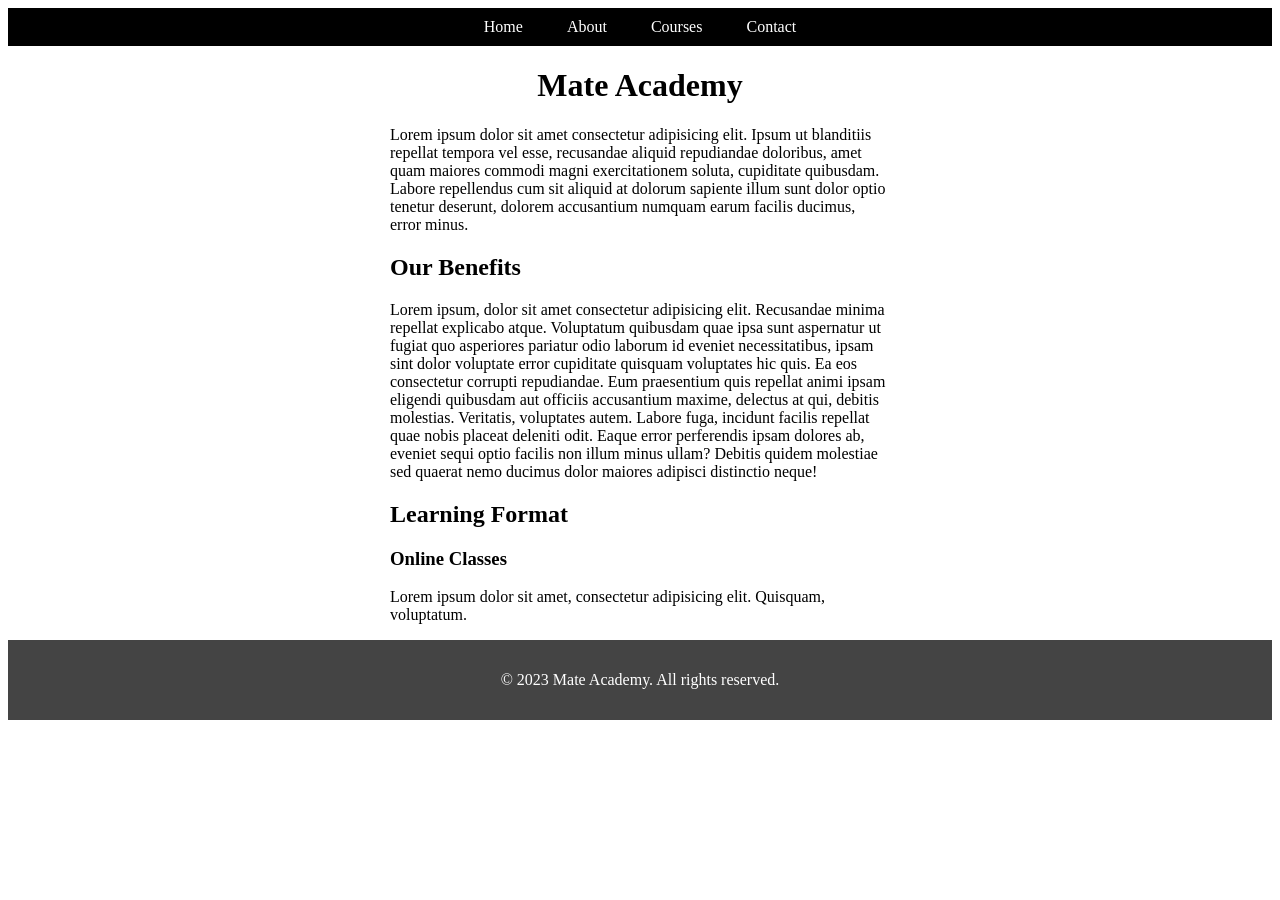
==== HTML_CSS/semantic-basics/index.html @ 26de9e6f "Add semantic-page-structure" ====
<!DOCTYPE html>
<html lang="en">
<head>
  <meta charset="UTF-8">
  <meta name="viewport" content="width=device-width, initial-scale=1.0">
  <link rel="stylesheet" href="style.css">
  <link rel="stylesheet" href="normalize.css">
  <title>Mate academy</title>
</head>
<body>
  <header class="header">
    <nav class="nav">
      <a class="nav__link" href="index.html">Home</a>
      <a class="nav__link" href="about.html">About</a>
      <a class="nav__link" href="courses.html">Courses</a>
      <a class="nav__link" href="contact.html">Contact</a>
    </nav>
  </header>
  <main class="container">
    <h1 class="title">Mate Academy</h1>

    <p>Lorem ipsum dolor sit amet consectetur adipisicing elit. Ipsum ut blanditiis repellat tempora vel esse, recusandae aliquid repudiandae doloribus, amet quam maiores commodi magni exercitationem soluta, cupiditate quibusdam. Labore repellendus cum sit aliquid at dolorum sapiente illum sunt dolor optio tenetur deserunt, dolorem accusantium numquam earum facilis ducimus, error minus.</p>

    <section class="benefits">
      <h2>Our Benefits</h2>
      <p>
        Lorem ipsum, dolor sit amet consectetur adipisicing elit. Recusandae minima repellat explicabo atque. Voluptatum quibusdam quae ipsa sunt aspernatur ut fugiat quo asperiores pariatur odio laborum id eveniet necessitatibus, ipsam sint dolor voluptate error cupiditate quisquam voluptates hic quis. Ea eos consectetur corrupti repudiandae. Eum praesentium quis repellat animi ipsam eligendi quibusdam aut officiis accusantium maxime, delectus at qui, debitis molestias. Veritatis, voluptates autem. Labore fuga, incidunt facilis repellat quae nobis placeat deleniti odit. Eaque error perferendis ipsam dolores ab, eveniet sequi optio facilis non illum minus ullam? Debitis quidem molestiae sed quaerat nemo ducimus dolor maiores adipisci distinctio neque!
      </p>
    </section>
    <section class="format">
      <h2>Learning Format</h2>
      <article>
        <h3>Online Classes</h3>
        <p>Lorem ipsum dolor sit amet, consectetur adipisicing elit. Quisquam, voluptatum.</p>
      </article>
    </section>
  </main>
  <footer class="footer">
    <p>&copy; 2023 Mate Academy. All rights reserved.</p>
  </footer>
</body>
</html>
---- HTML_CSS/semantic-basics/style.css ----
.title {
  text-align: center;
}

.nav {
  padding: 10px 0;
  background-color: #000;
  text-align: center;
  
}

.nav__link {
  padding: 0 20px;
  color: #fff;
  text-decoration: none;  
}

.container {
  max-width: 500px;
  margin: 0 auto;
  padding: 0 10px;
}

.footer {
  color: #fff;
  background-color: #444;
  text-align: center;
  line-height: 80px;
}
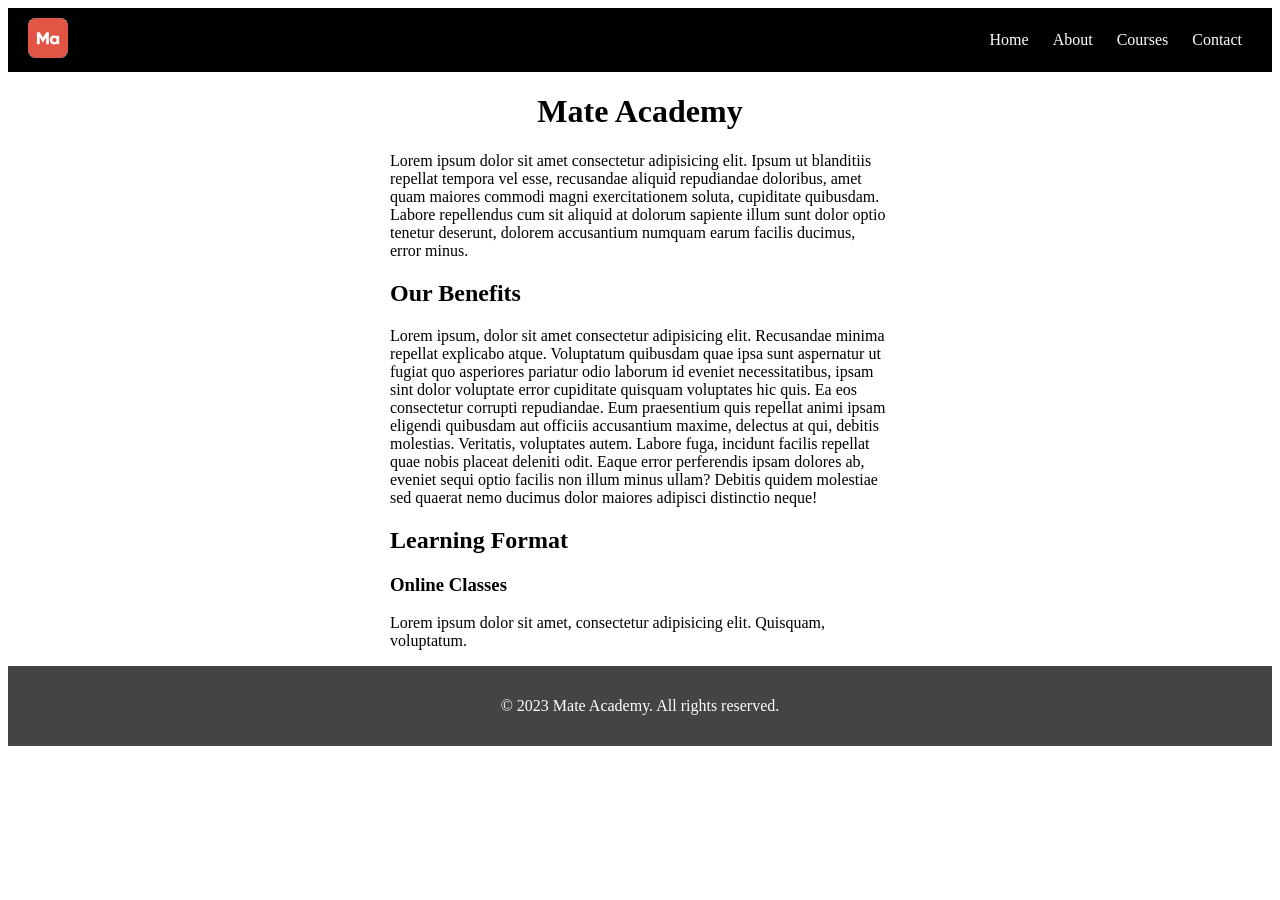
==== commit cee4b982: "Align elements horizontaly" ====
--- a/HTML_CSS/semantic-basics/index.html
+++ b/HTML_CSS/semantic-basics/index.html
@@ -9,6 +9,12 @@
 </head>
 <body>
   <header class="header">
+    <a href="index.html" class="logo">
+      <img 
+      src="image.png" 
+      alt="Mate Academy" 
+      class="logo__img">
+    </a>
     <nav class="nav">
       <a class="nav__link" href="index.html">Home</a>
       <a class="nav__link" href="about.html">About</a>
--- a/HTML_CSS/semantic-basics/style.css
+++ b/HTML_CSS/semantic-basics/style.css
@@ -2,7 +2,15 @@
   text-align: center;
 }
 
+.header{
+  background-color: #000;
+  display: flex;
+  align-items: center;
+  justify-content: space-between;
+  padding: 10px 20px;
+}
 .nav {
+  display: inline-block;
   padding: 10px 0;
   background-color: #000;
   text-align: center;
@@ -10,7 +18,7 @@
 }
 
 .nav__link {
-  padding: 0 20px;
+  margin: 0 10px;
   color: #fff;
   text-decoration: none;  
 }
@@ -26,4 +34,15 @@
   background-color: #444;
   text-align: center;
   line-height: 80px;
+}
+
+.logo {
+  display: inline-block;
+}
+
+.logo__img {
+  width: 40px;
+  height: 40px;
+  background-color: #fff;
+  border-radius: 8px;
 }
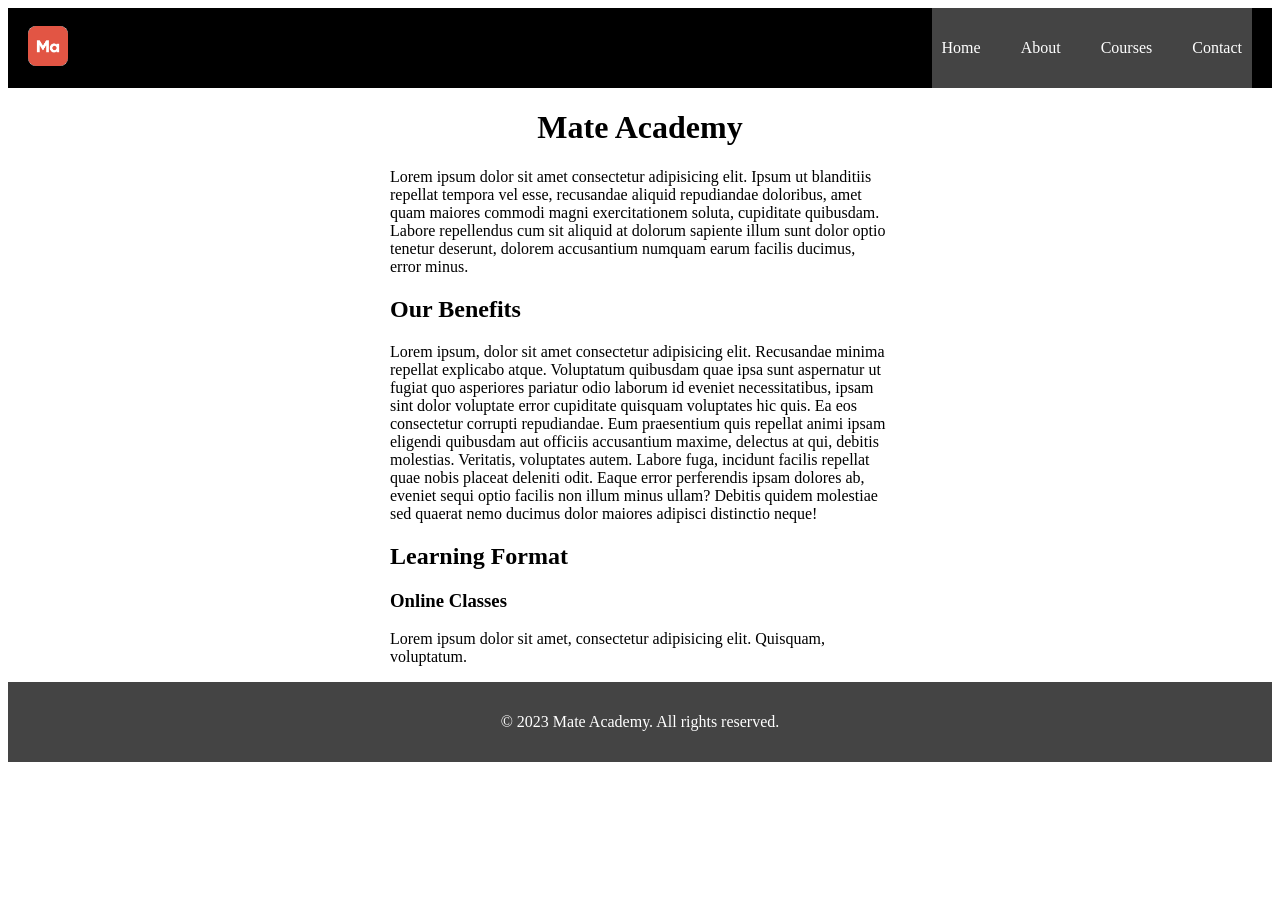
==== commit 352a562b: "add semantic navigation" ====
--- a/HTML_CSS/semantic-basics/index.html
+++ b/HTML_CSS/semantic-basics/index.html
@@ -16,10 +16,20 @@
       class="logo__img">
     </a>
     <nav class="nav">
-      <a class="nav__link" href="index.html">Home</a>
-      <a class="nav__link" href="about.html">About</a>
-      <a class="nav__link" href="courses.html">Courses</a>
-      <a class="nav__link" href="contact.html">Contact</a>
+     <ul class="nav__list">
+      <li class="nav__item">
+        <a class="nav__link" href="index.html">Home</a>
+      </li>
+      <li class="nav__item">
+        <a class="nav__link" href="about.html">About</a>
+      </li>
+      <li class="nav__item">
+        <a class="nav__link" href="courses.html">Courses</a>
+      </li>
+      <li class="nav__item">
+        <a class="nav__link" href="contact.html">Contact</a>
+      </li>
+    </ul>
     </nav>
   </header>
   <main class="container">
--- a/HTML_CSS/semantic-basics/style.css
+++ b/HTML_CSS/semantic-basics/style.css
@@ -7,18 +7,27 @@
   display: flex;
   align-items: center;
   justify-content: space-between;
-  padding: 10px 20px;
+  padding: 0 20px;
 }
 .nav {
   display: inline-block;
   padding: 10px 0;
-  background-color: #000;
-  text-align: center;
-  
+  background-color: #444;
+}
+
+.nav__list {
+  display: flex;
+  list-style: none;
+  gap: 20px;
+  margin: 0;
+  padding: 0;
 }
 
 .nav__link {
-  margin: 0 10px;
+  display: inline-block;
+  height: 60px;
+  line-height: 60px;
+  padding: 0 10px;
   color: #fff;
   text-decoration: none;  
 }
